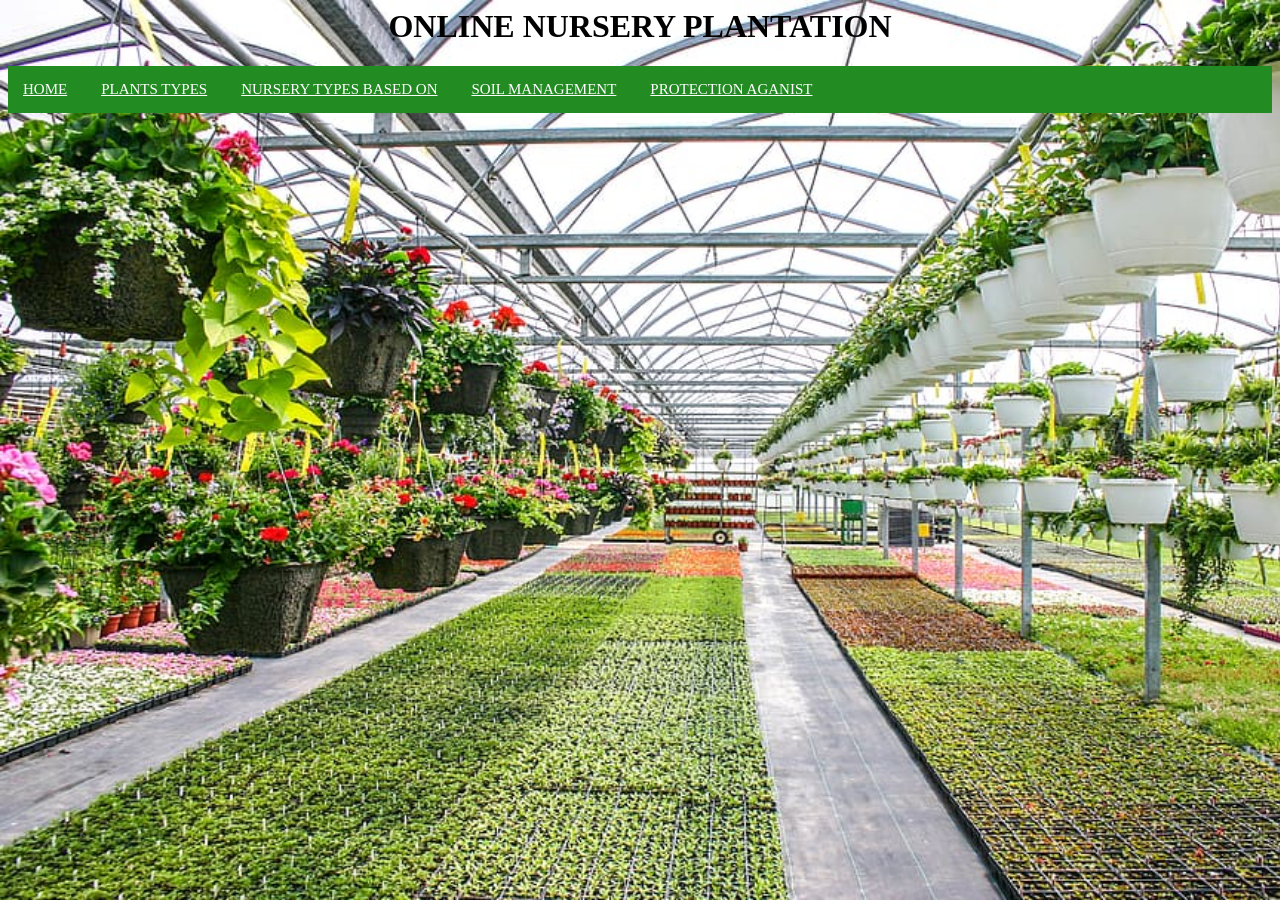
==== index.html @ 370a802b "Rename Online nursery plantation.html to index.html" ====
<html>
<head>
<title>Online Nursery Plantation</title>
<style>
body{background-image:url("nursery image.jpg"),url("nursery image.jpg");background-repeat:no-repeat;background-attachment:fixed;background-size:cover;}
div{background-color:forestgreen;}
div a{text-declaration;none;color:white;font-size:15px;padding:15px;display:inline-block;}
ul{display:inline;margin:0;padding:0}
ul li{display:inline-block;}
ul li:hover{background:darkolivegreen;}
ul li:hover ul{display:block;}
ul li ul{position:absolute;width:200px;display:none;}
ul li ul li{background:mediumaquamarine;display:block;}
ul li ul li a{display:block;}
ul li ul li:hover{background:darkgreen;}
</style>
</head>
<body>
<center><h1>ONLINE NURSERY PLANTATION</h1></center>
<div>
<a href="#">HOME</a>
<a href="https://www.thespruce.com/plants-a-to-z-5116344">PLANTS TYPES</a>
<ul>
<li>
<a href="https://www.google.com/url?sa=t&source=web&rct=j&url=https://www.farmpractices.com/types-of-nursery-in-agriculture&ved=2ahUKEwj17NidldL2AhXsxzgGHU7GCwQQFnoECAQQBQ&usg=AOvVaw1a4xy_LcyuovyPDFy1KTdz">NURSERY TYPES BASED ON</a>
<ul>
<li><a href="https://forestrypedia.com/nursery-importance-and-types/#Types_of_Nurseries">Time span</a></li>
<li><a href="https://plantsgoglobal.com/know">Plants</a></li>
<li><a href="https://seller.alibaba.com/businessblogs/how-to-sell-plants-online-in-just-8-easy-steps-px002bqoy">Sale</a></li>
</ul>
</li>
</ul>
<ul>
<li>
<a href="#">SOIL MANAGEMENT</a>
<ul>
<li><a href="https://www.homedepot.com/c/soils_and_soil_amendments">Soil Types</a></li>
<li><a href="https://www.google.com/url?sa=t&source=web&rct=j&url=https://forestrypedia.com/soil-preparation-for-nursery/&ved=2ahUKEwi584-RltL2AhVlumMGHZJFBygQFnoECDUQAQ&usg=AOvVaw1mYgw9EP6N2p1JwnbPYT58">Soil Preparation</a></li>
<li><a href="https://www.google.com/url?sa=t&source=web&rct=j&url=https://www.nurserymag.com/article/regular-soil-testing-can-alert-you-to-fertilization-problems/&ved=2ahUKEwiqxrekl9L2AhUlzzgGHd9rCOgQFnoECC0QAQ&usg=AOvVaw3QsbeAPReRNVv2NFljDDGU">Soil Testing</a></li>
</ul>
</li>
</ul>
<ul>
<li>
<a href="#">PROTECTION AGANIST</a>
<ul>
<li><a href="https://npic.orst.edu/pest/learnpest.html">Pests</a></li>
<li><a href="https://www.google.com/url?sa=t&source=web&rct=j&url=https://silvica.site/tag/nursery-operations/&ved=2ahUKEwi_0viNm9L2AhVes1YBHQXQAMsQFnoECAoQAQ&usg=AOvVaw3uKf6XA0ovNm8Sx27XtnIn">Weather</a></li>
<li><a href="https://www.google.com/url?sa=t&source=web&rct=j&url=https://www.canr.msu.edu/news/frost_and_freeze_protection_for_nursery_crop&ved=2ahUKEwiE8-O-m9L2AhWIs1YBHfEGCssQFnoECAQQAQ&usg=AOvVaw2CE1VThprQLqpNdZsIPGqD">Freeze</a></li>
</ul>
</li>
</ul>
</div>
</body>
</html>
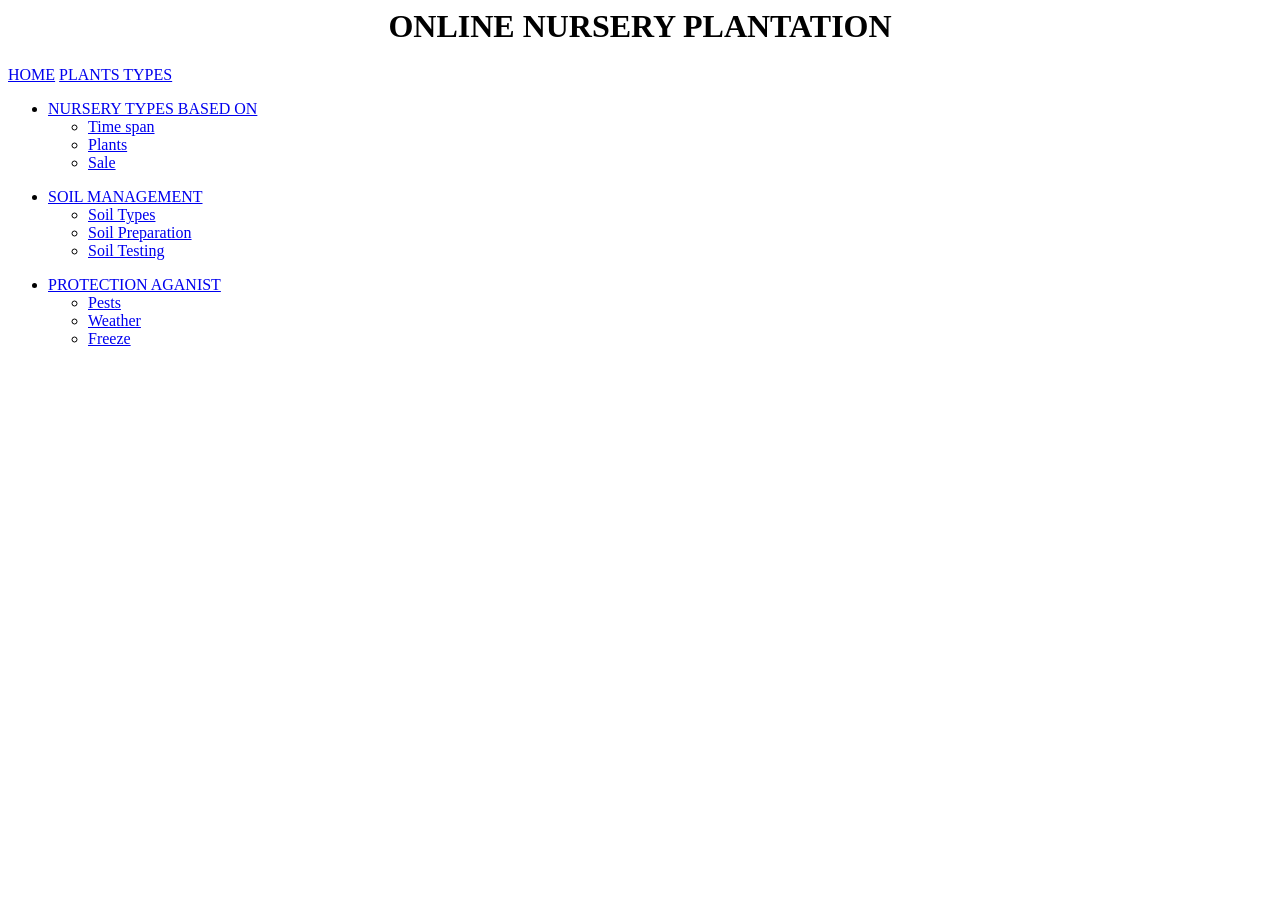
==== commit 90611f8f: "Update index.html" ====
--- a/index.html
+++ b/index.html
@@ -1,19 +1,8 @@
 <html>
 <head>
 <title>Online Nursery Plantation</title>
-<style>
-body{background-image:url("nursery image.jpg"),url("nursery image.jpg");background-repeat:no-repeat;background-attachment:fixed;background-size:cover;}
-div{background-color:forestgreen;}
-div a{text-declaration;none;color:white;font-size:15px;padding:15px;display:inline-block;}
-ul{display:inline;margin:0;padding:0}
-ul li{display:inline-block;}
-ul li:hover{background:darkolivegreen;}
-ul li:hover ul{display:block;}
-ul li ul{position:absolute;width:200px;display:none;}
-ul li ul li{background:mediumaquamarine;display:block;}
-ul li ul li a{display:block;}
-ul li ul li:hover{background:darkgreen;}
-</style>
+<link rel="stylesheet" href="style.css" />
+
 </head>
 <body>
 <center><h1>ONLINE NURSERY PLANTATION</h1></center>
